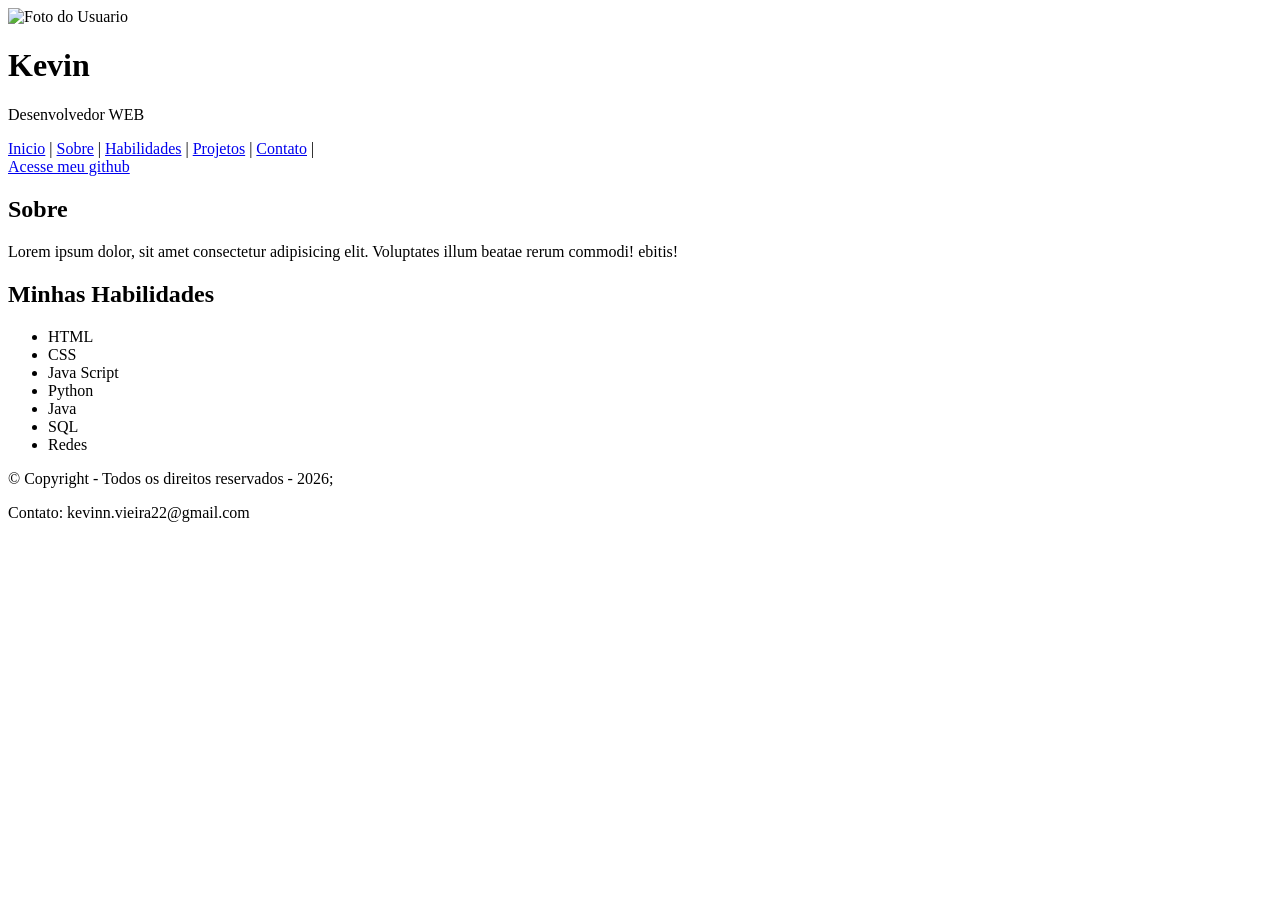
==== portifolio.html @ 0d7db23e "Portifólio do Kevin" ====
<!DOCTYPE html>
<html lang="pt-br">
<head>
    <meta charset="UTF-8">
    <meta name="viewport" content="width=device-width, initial-scale=1.0">
    <title>Portifolio - Teste</title>
</head>
<body>

<header>
    <img src="foto.avif" alt="Foto do Usuario" width="100px" height="100px">
    <h1>Kevin</h1>
    <p>Desenvolvedor WEB</p>
</header>
    
<nav>
    <a href="#inicio">Inicio</a> |
    <a href="#Sobre">Sobre</a> |
    <a href="#Habilidades">Habilidades</a> |
    <a href="#projetos">Projetos</a> |
    <a href="#contato">Contato</a> |
</nav>

    <a href="https://github.com/" target="_blank">Acesse meu github</a>

    <main>
        <section>
            <h2>Sobre</h2>
            <p>Lorem ipsum dolor, sit amet consectetur adipisicing elit. Voluptates illum beatae rerum commodi! ebitis!</p>
        </section>

        <section>
            <h2>Minhas Habilidades</h2>
    <ul>
        <li>HTML</li>
        <li>CSS</li>
        <li>Java Script</li>
        <li>Python</li>
        <li>Java</li>
        <li>SQL</li>
        <li>Redes</li>
    </ul>
        </section>
    </main>
        <footer>
            &copy; Copyright - Todos os direitos reservados - 2026;
            <p>Contato: kevinn.vieira22@gmail.com</p>
        </footer>
</body>
</html>
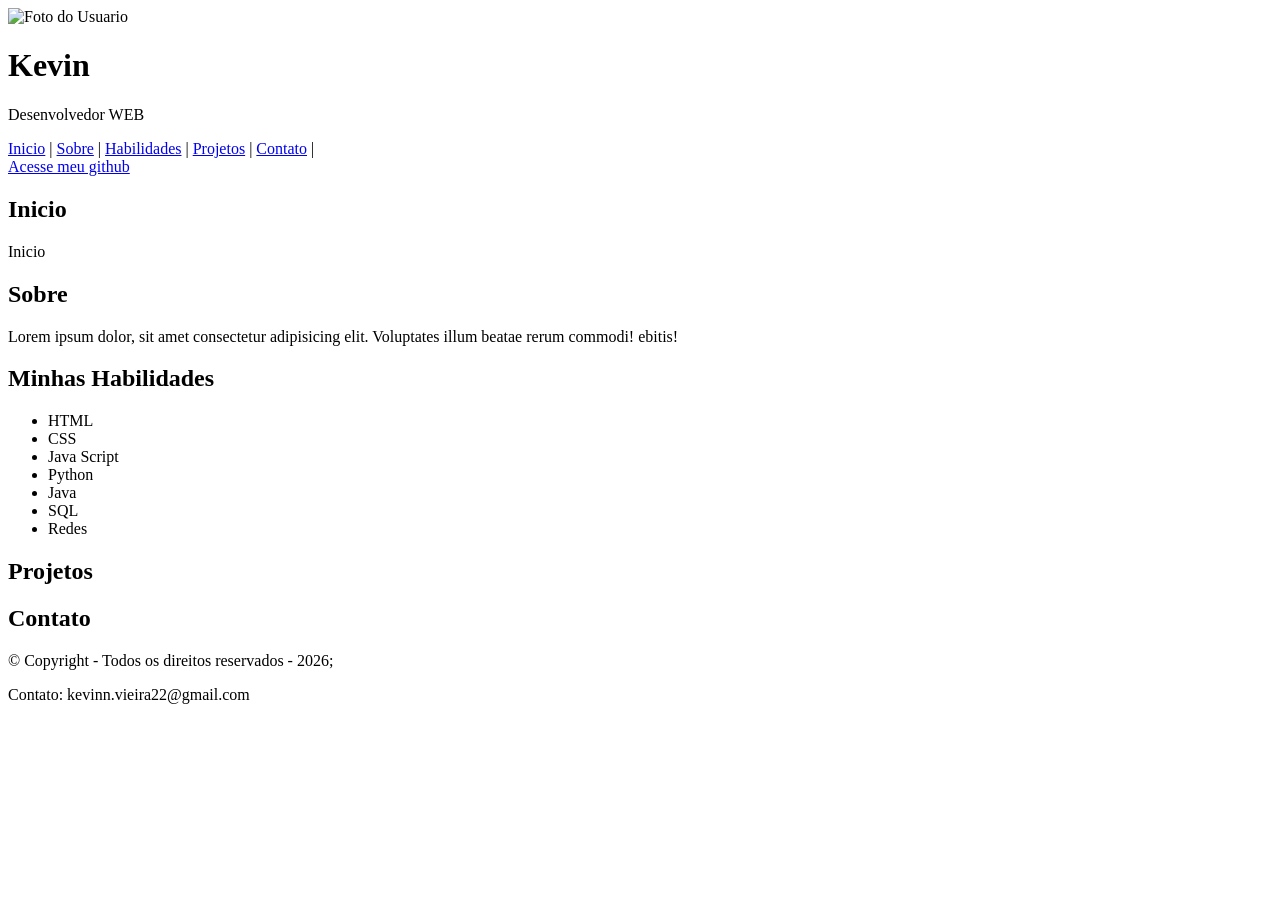
==== commit 8d11a9bb: "feat add project and contact sections in index page" ====
--- a/portifolio.html
+++ b/portifolio.html
@@ -24,12 +24,20 @@
     <a href="https://github.com/" target="_blank">Acesse meu github</a>
 
     <main>
-        <section>
+        <Section id="Início">
+            <h2>Inicio</h2>
+            <p>Inicio</p>
+        </Section>
+
+
+
+
+        <section id="Sobre">
             <h2>Sobre</h2>
             <p>Lorem ipsum dolor, sit amet consectetur adipisicing elit. Voluptates illum beatae rerum commodi! ebitis!</p>
         </section>
 
-        <section>
+        <section id="Habilidades">
             <h2>Minhas Habilidades</h2>
     <ul>
         <li>HTML</li>
@@ -41,6 +49,17 @@
         <li>Redes</li>
     </ul>
         </section>
+
+        <section id="Projetos">
+            <h2>Projetos</h2>
+        </section>
+
+        <section id="Contato">
+            <h2>Contato</h2>
+        </section>
+
+
+
     </main>
         <footer>
             &copy; Copyright - Todos os direitos reservados - 2026;
